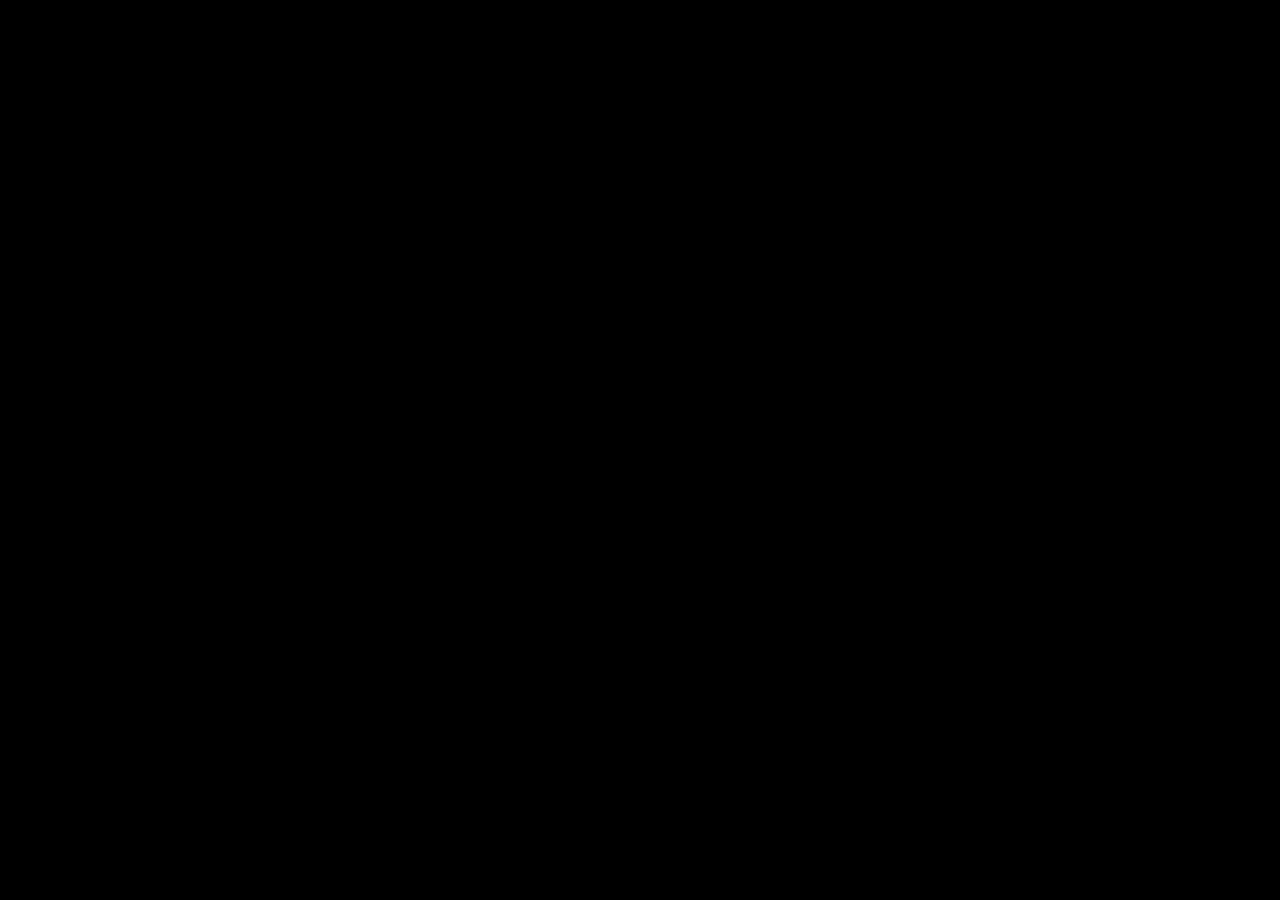
==== qutebrowser/pages/index.html @ 1bc7a5c5 "eĥoŝanĝo ĉiuĵaŭde" ====
<!DOCTYPE html>

<html lang="eo">
  <head>
    <meta charset="utf-8">
    <style>
      body {
          background-color: black;
          /* background-image: url("./images/javier-lobregat-WHXGzRSxRUQ-unsplash.jpg");
             -webkit-background-size: cover;
             -moz-background-size: cover;
             -o-background-size: cover;
             background-size: cover; */
      }
    </style>
  </head>
  <body>
  </body>
</html>
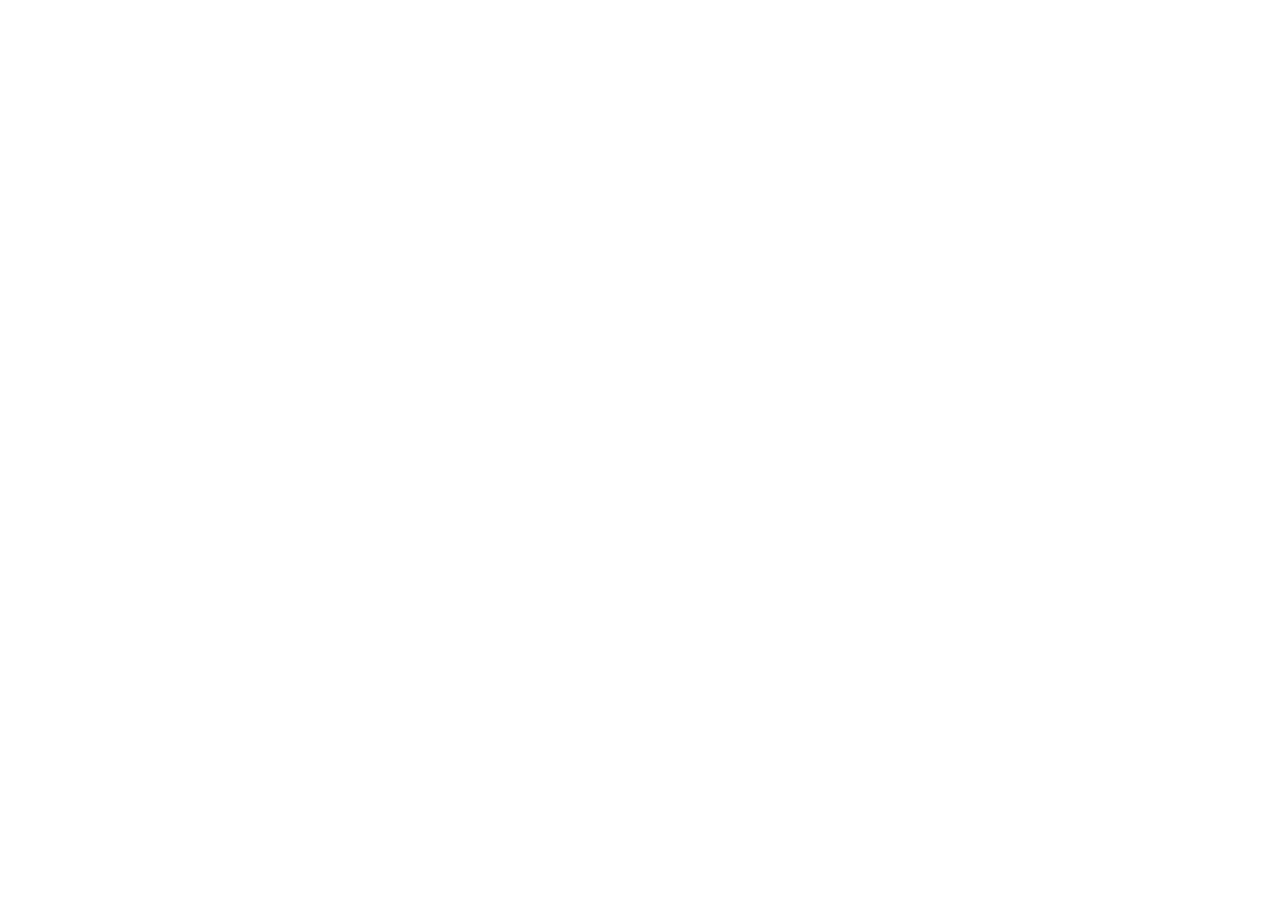
==== commit 2cc2ec1d: "sizyseltelkiknunselcpakezykezysminabmi" ====
--- a/qutebrowser/pages/index.html
+++ b/qutebrowser/pages/index.html
@@ -5,7 +5,7 @@
     <meta charset="utf-8">
     <style>
       body {
-          background-color: black;
+          background-color: "#1C1408";
           /* background-image: url("./images/javier-lobregat-WHXGzRSxRUQ-unsplash.jpg");
              -webkit-background-size: cover;
              -moz-background-size: cover;
